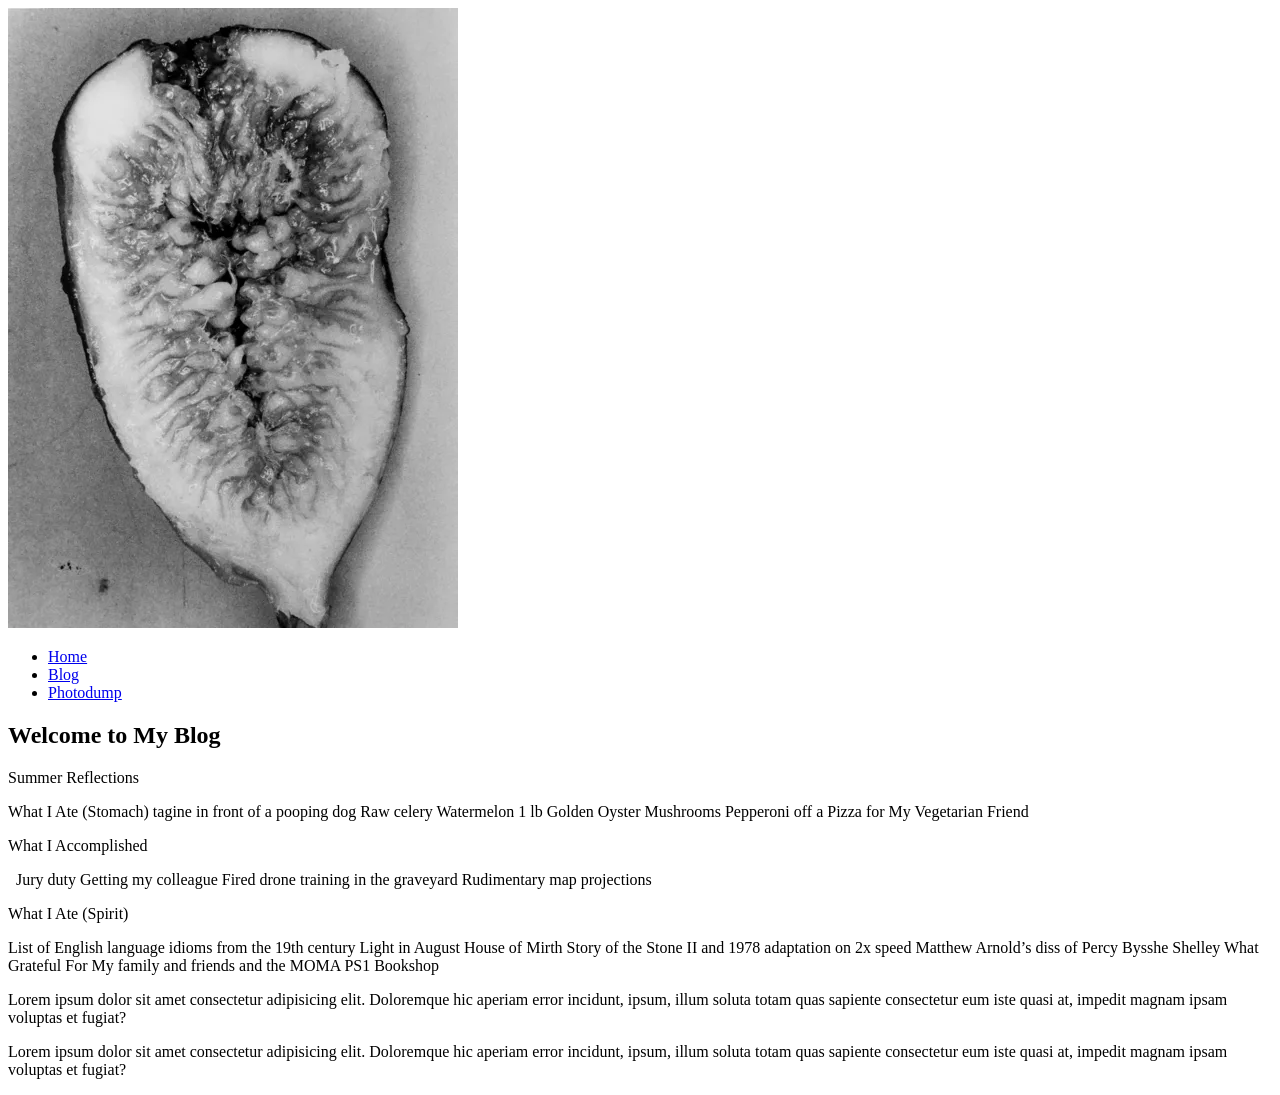
==== blog.html @ 121b3b01 "Added a Picture" ====
<!DOCTYPE html>
<html lang="en">
<head>
    <meta charset="UTF-8">
    <meta name="viewport" content="width=device-width, initial-scale=1.0">
    <link rel="stylesheet" href="./styles.css">
    <title>Document</title>
</head>
<body>
    <img src="./assets/images/Araki Fruit.webp" alt="nav-icon">
    <nav>
        <ul>
            <li class="home"><a href="./index.html">Home</a></li>
            <li class="blogs"><a href="./blog.html">Blog</a></li>
            <li class="media"><a href="./photodump.html">Photodump</a></li>
        </ul>
    </nav>
    <main class="main-section">
            <section class="posts">
                <h2>Welcome to My Blog</h2>
                <div id="post1">
                <p>Summer Reflections 
                <p> What I Ate (Stomach)


tagine in front of a pooping dog

Raw celery
Watermelon
1 lb Golden Oyster Mushrooms
Pepperoni off a Pizza for My Vegetarian Friend 






<p>What I Accomplished</p> 

Jury duty
Getting my colleague Fired 
drone training in the graveyard
Rudimentary map projections

<p>What I Ate (Spirit)</p>


List of English language idioms from the 19th century
Light in August
House of Mirth



Story of the Stone II and 1978 adaptation on 2x speed

Matthew Arnold’s diss of Percy Bysshe Shelley
What Grateful For
My family and friends and the MOMA PS1 Bookshop</p>
                </div>
                <div id="post2">
                    <p>Lorem ipsum dolor sit amet consectetur adipisicing elit. Doloremque hic aperiam error incidunt, ipsum, illum soluta totam quas sapiente consectetur eum iste quasi at, impedit magnam ipsam voluptas et fugiat?</p>
                </div>
                <div id="post3">
                    <p>Lorem ipsum dolor sit amet consectetur adipisicing elit. Doloremque hic aperiam error incidunt, ipsum, illum soluta totam quas sapiente consectetur eum iste quasi at, impedit magnam ipsam voluptas et fugiat?</p>
                </div>
            </section>
    </main>
</body>
</html>
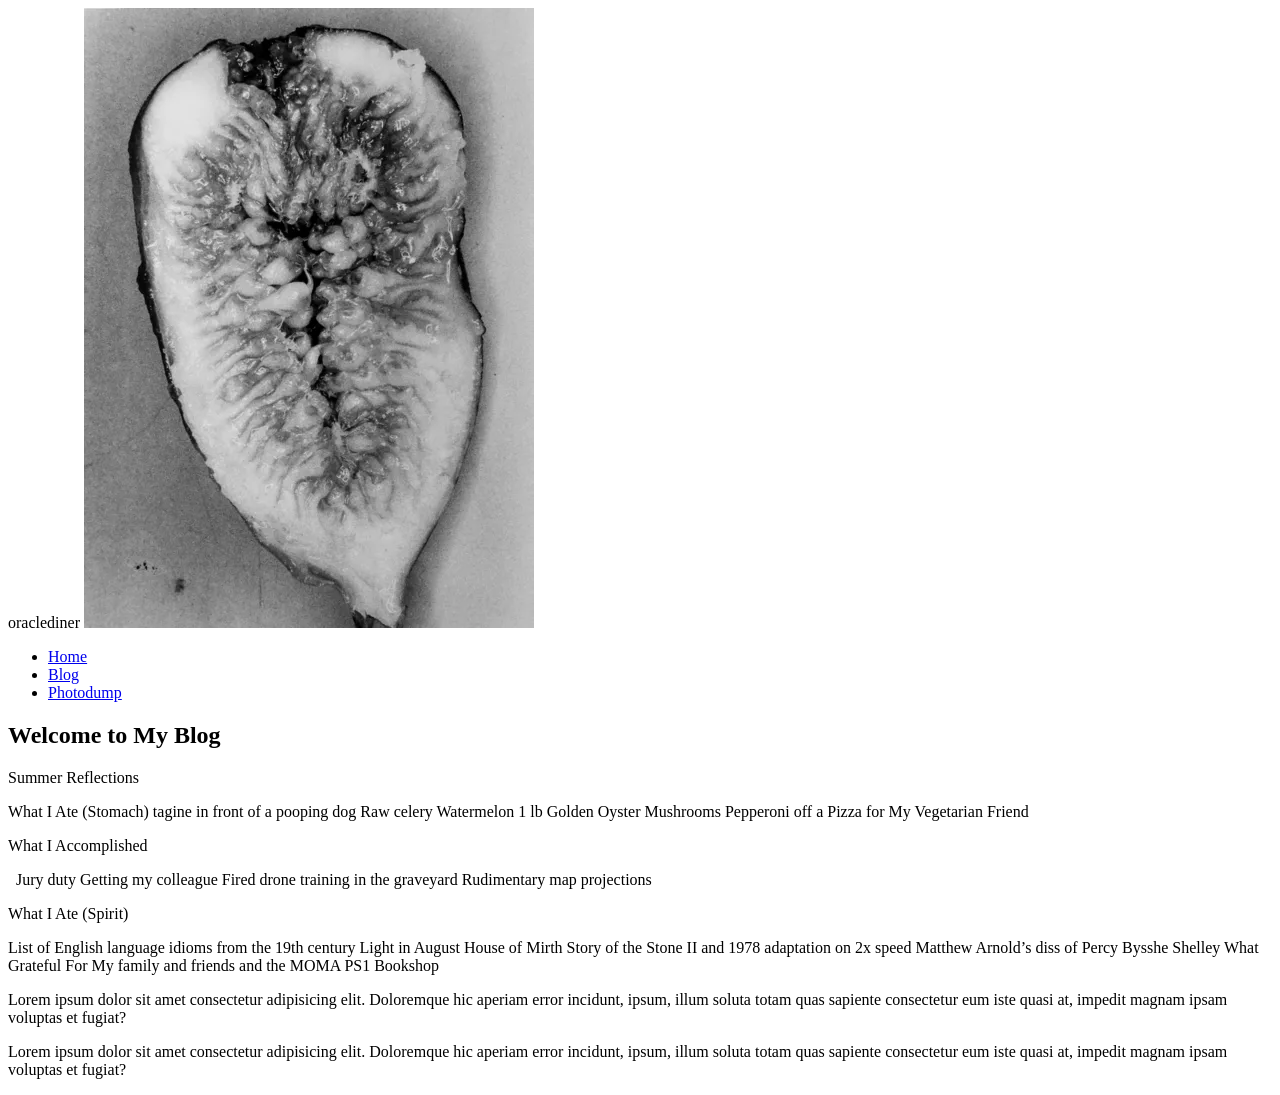
==== commit 3df13619: "Added a pic Lolll" ====
--- a/blog.html
+++ b/blog.html
@@ -1,6 +1,6 @@
 <!DOCTYPE html>
 <html lang="en">
-<head>
+<head>oraclediner </head>
     <meta charset="UTF-8">
     <meta name="viewport" content="width=device-width, initial-scale=1.0">
     <link rel="stylesheet" href="./styles.css">
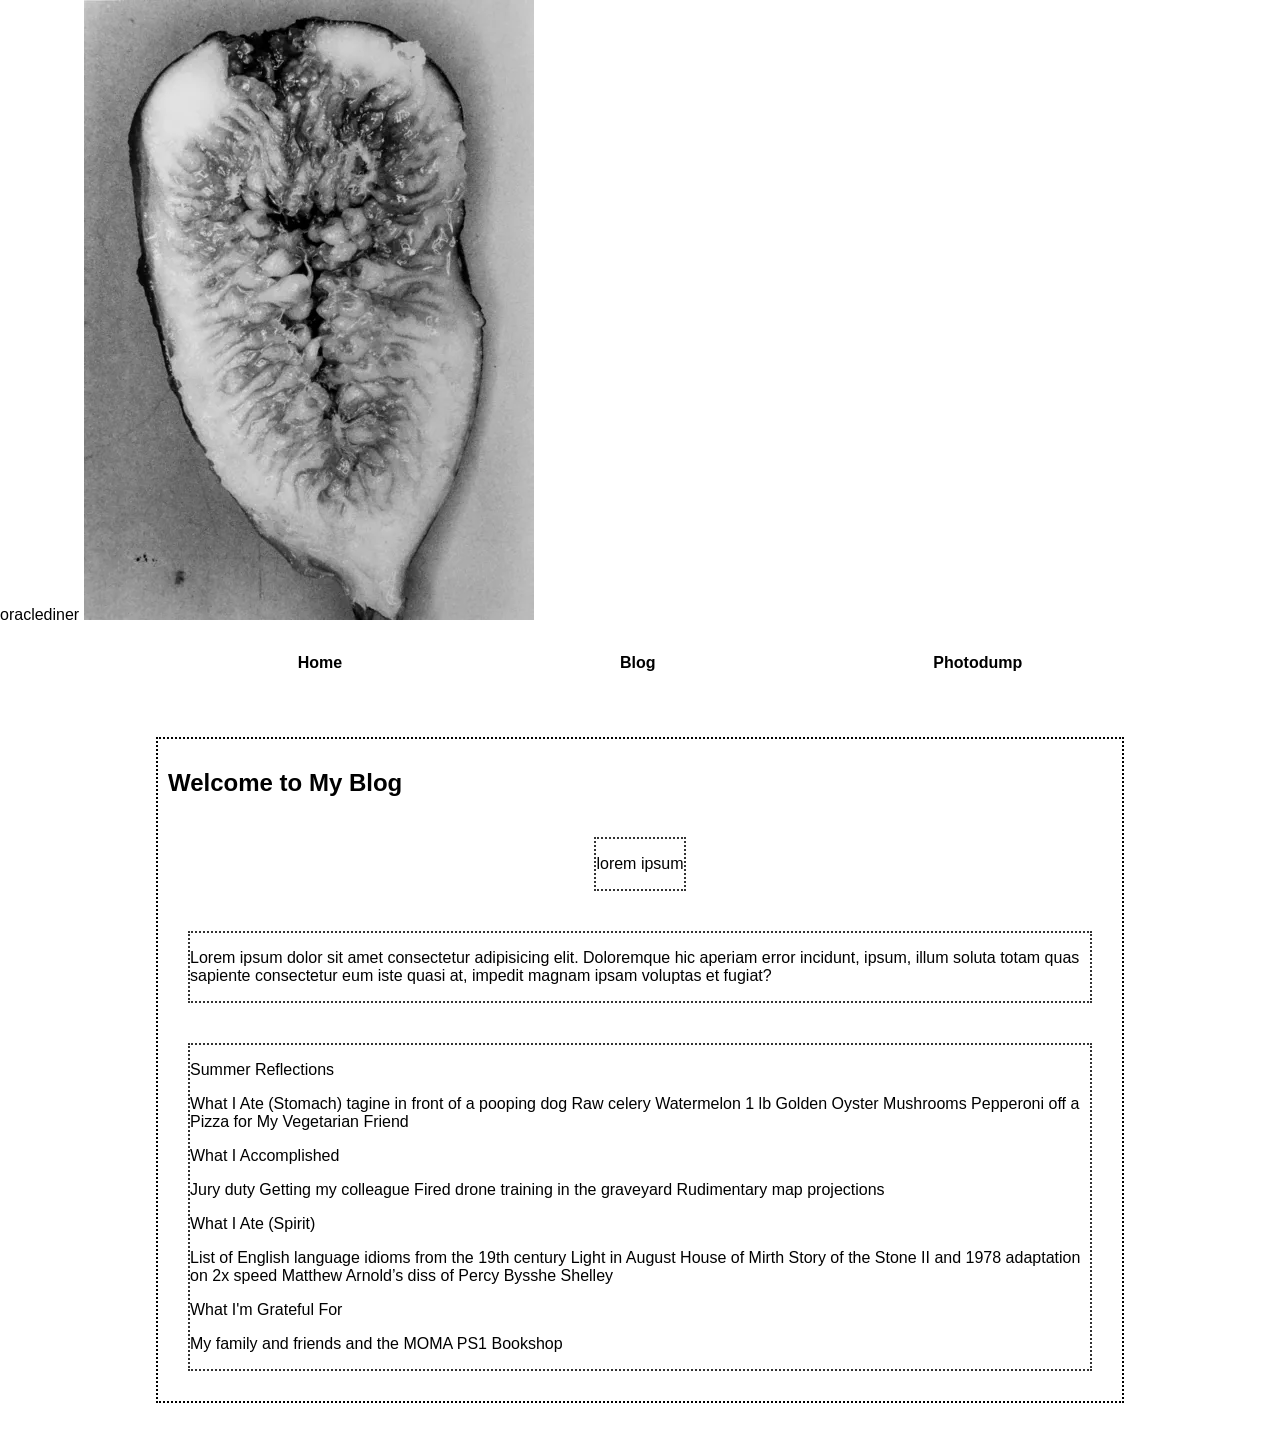
==== commit 43645edc: "Uh?" ====
--- a/blog.html
+++ b/blog.html
@@ -18,8 +18,15 @@
     <main class="main-section">
             <section class="posts">
                 <h2>Welcome to My Blog</h2>
+                
                 <div id="post1">
-                <p>Summer Reflections 
+                <p>lorem ipsum</p>
+                </div>
+                <div id="post2">
+                    <p>Lorem ipsum dolor sit amet consectetur adipisicing elit. Doloremque hic aperiam error incidunt, ipsum, illum soluta totam quas sapiente consectetur eum iste quasi at, impedit magnam ipsam voluptas et fugiat?</p>
+                </div>
+                <div id="post3">
+                    <p><p>Summer Reflections 
                 <p> What I Ate (Stomach)
 
 
@@ -30,12 +37,7 @@
 1 lb Golden Oyster Mushrooms
 Pepperoni off a Pizza for My Vegetarian Friend 
 
-
-
-
-
-
-<p>What I Accomplished</p> 
+<p>What I Accomplished</p>
 
 Jury duty
 Getting my colleague Fired 
@@ -54,14 +56,9 @@
 Story of the Stone II and 1978 adaptation on 2x speed
 
 Matthew Arnold’s diss of Percy Bysshe Shelley
-What Grateful For
-My family and friends and the MOMA PS1 Bookshop</p>
-                </div>
-                <div id="post2">
-                    <p>Lorem ipsum dolor sit amet consectetur adipisicing elit. Doloremque hic aperiam error incidunt, ipsum, illum soluta totam quas sapiente consectetur eum iste quasi at, impedit magnam ipsam voluptas et fugiat?</p>
-                </div>
-                <div id="post3">
-                    <p>Lorem ipsum dolor sit amet consectetur adipisicing elit. Doloremque hic aperiam error incidunt, ipsum, illum soluta totam quas sapiente consectetur eum iste quasi at, impedit magnam ipsam voluptas et fugiat?</p>
+
+<p>What I'm Grateful For</p>
+My family and friends and the MOMA PS1 Bookshop</p></p>
                 </div>
             </section>
     </main>
--- a/styles.css
+++ b/styles.css
@@ -0,0 +1,246 @@
+/**************************************************************** 
+
+Styling and Sizing for elements. Do not modify this section
+
+*****************************************************************/
+
+* {
+    box-sizing: border-box;
+}
+
+/***********************    body structure   ********************/
+body {
+    font-family: Arial, sans-serif;
+    margin: 0;
+    padding: 0;
+    }
+
+
+/*********************    nav bar structure   *******************/
+.navbar {
+    display: flex;
+    flex-direction: row;
+    justify-content: center;
+    align-items: center;
+    margin-top: 10px;
+    position: relative;
+    right: -100px;
+}
+
+.navbar img {
+    margin: 5px;
+}
+
+nav {
+    display: flex;
+    flex-direction: row;
+    justify-content: space-evenly;
+    width: 100%;
+}
+
+/******************    nav children structure   *****************/
+
+nav img {
+    align-self: center;
+}
+
+nav ul {
+    display:flex;
+    width: 100%;
+    flex-direction: row;
+    justify-content: space-evenly;
+}
+
+
+/********************    container structure   ******************/
+
+.container {
+    display: grid;
+    grid-template-columns: 1fr 3fr;
+}
+
+.container * {
+    margin: 10px;
+}
+
+/*********************    sidebar structure   *******************/
+
+.bio-sidebar {
+    display: flex;
+    flex-direction: column;
+    padding: 10px;
+    height: fit-content;
+}
+
+.bio-sidebar * {
+    margin: 4px;
+}
+
+
+/***********************    bio structure   *********************/
+
+.bio{
+    display: flex;
+    flex-direction: column;
+}
+
+.bio img {
+    width: clamp(100px, 70%, 200px);
+    height: 250px;
+    margin: 10px;
+}
+
+/*********************    aboutme structure   *******************/
+
+.about-me .about-me-text *{
+    display: flex;
+    flex-direction: row;
+    justify-content: space-between;
+}
+
+/**********************    main structure   *********************/
+
+.main-section {
+    display: flex;
+    flex-direction: column;
+    align-items: center;
+    padding: 25px;
+    margin: 10px;
+    max-width: ;
+}
+
+.main-section section {
+    width: 80%;
+    padding: 10px;
+}
+.main-section .posts {
+    display: flex;
+    flex-direction: column;
+    justify-content: center;
+}
+
+.main-section .posts div {
+    align-self: center;
+    margin: 20px;
+}
+
+/**********************    music iframe    **********************/
+.music {
+    display: flex;
+    flex-direction: column;
+    justify-content: center;
+    align-items: center;
+}
+.music h2 {
+    align-self: flex-start;
+}
+
+
+/**********************    pet iframe    ************************/
+.pets {
+    display: flex;
+    flex-direction: row;
+    justify-content: center;
+    align-items: center;
+}
+
+.pets h2 {
+    position: relative;
+    top: -150px
+
+}
+
+.pets iframe {
+    height: 350px;
+    width: 350px;
+}
+
+/*********************    friends iframe    *********************/
+
+s
+/*****************************************************************
+
+Your Playground (Make customizations and changes below)
+
+*****************************************************************/
+
+body {
+    background-color: #ffffff; /* Change background color */
+}
+
+/************************    navbar   ***************************/
+
+nav {
+       background-color: #ffffff	;
+       border-bottom: 2px solid 0075fb;
+}
+
+nav img {
+    border: #000000 dotted 2px;
+
+}
+
+nav ul li a {
+    text-decoration: none;
+    color: #000000;
+    font-weight: bold;
+}
+
+/**********************    text styles   ************************/
+
+ul li {
+    list-style-type: none;
+    padding: 14px 20px;
+}
+
+ul li a {
+    text-decoration: none;
+    color: s#1c6bff;
+    font-weight: bold;
+}
+
+/***********************    sidebar styles   ********************/
+
+.bio-sidebar {
+    color: s#1c6bff;
+    border: s#1c6bff; dotted 2px;
+}
+
+.bio-sidebar .bio,
+.bio-sidebar .links{
+    border-bottom: #000000 dotted 2px;
+}
+
+/***********************    main styles   ***********************/
+
+.main-section section {
+    border: #000000 dotted 2px; 
+}
+
+.main-section .posts div {
+    border: #333333 dotted 2px;
+}
+
+
+/************************    bio styles   ***********************/
+
+.bio img {
+    border:#1c6bff dotted 2px;
+}
+
+/**********************    aboutme styles   *********************/
+.about-me .about-me-text *{
+    border:#333333 dotted 2px;
+}
+
+/*********************    friends     *********************/
+
+.friends img {
+    border: #333333 dotted 2px;
+}
+
+
+.friends div {
+    width: 200px;
+    height: 200px;
+}
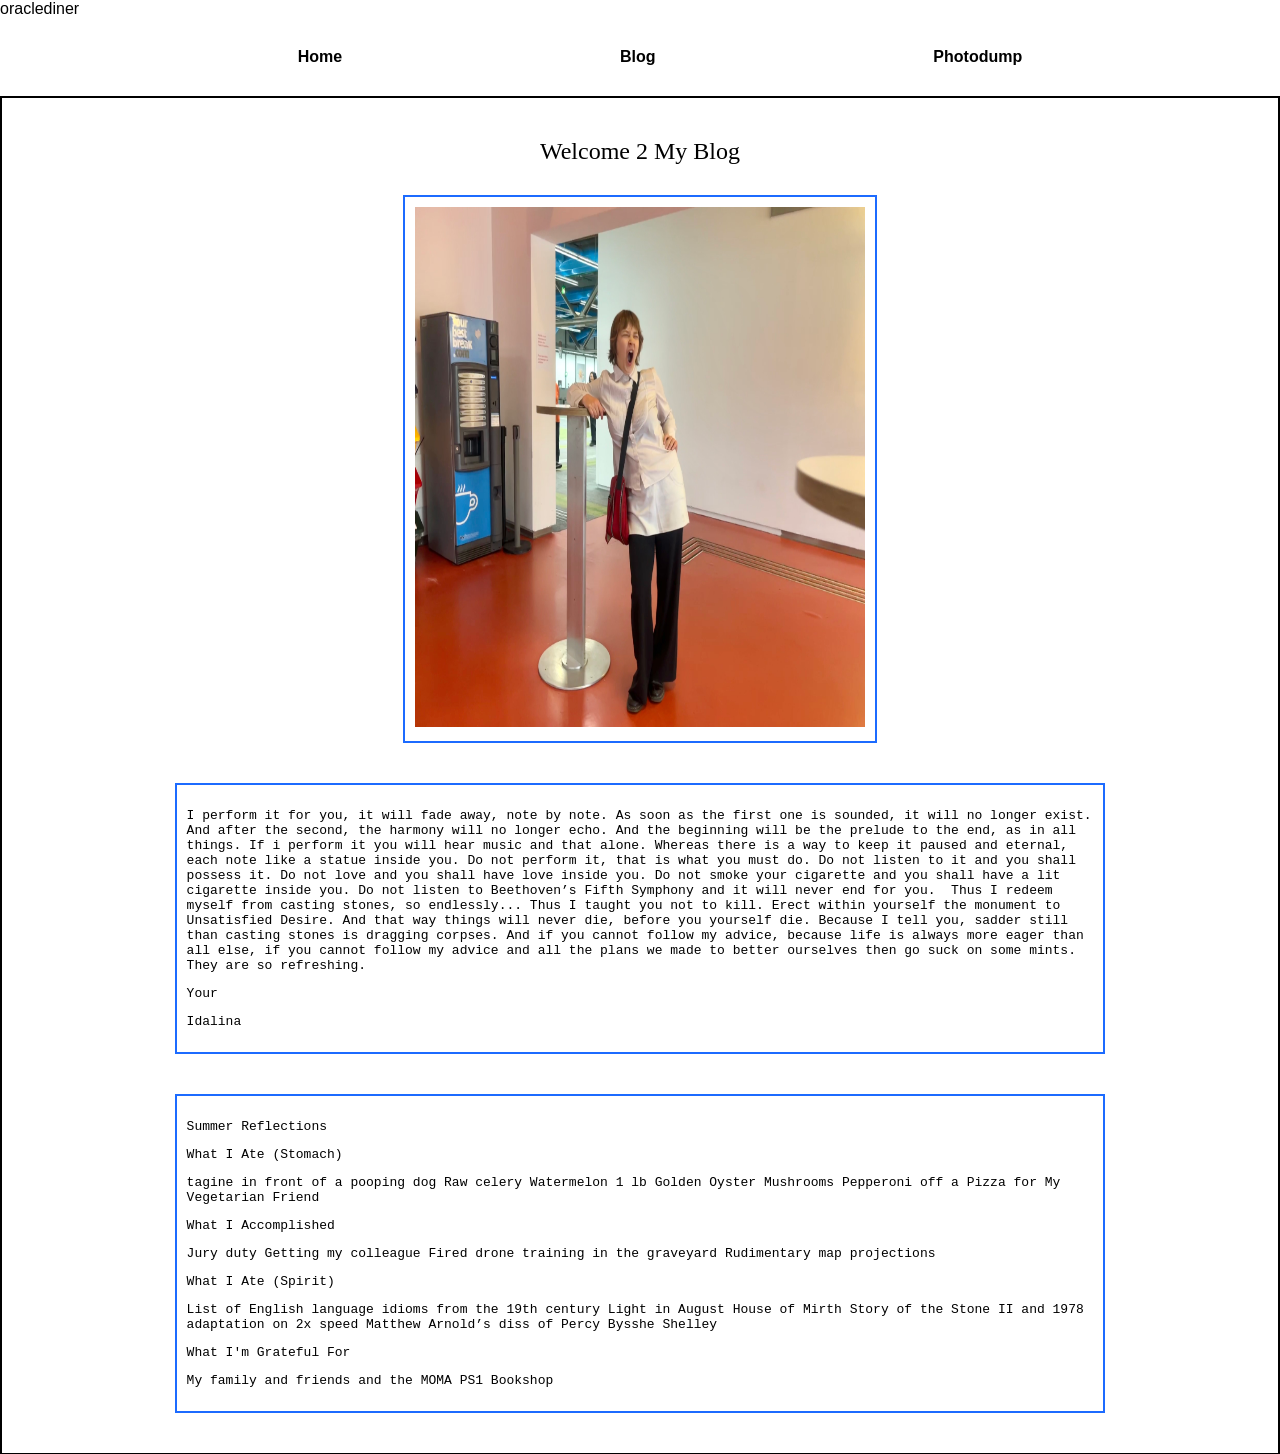
==== commit 6ab87173: "Extensive Styling Work" ====
--- a/blog.html
+++ b/blog.html
@@ -7,7 +7,6 @@
     <title>Document</title>
 </head>
 <body>
-    <img src="./assets/images/Araki Fruit.webp" alt="nav-icon">
     <nav>
         <ul>
             <li class="home"><a href="./index.html">Home</a></li>
@@ -15,19 +14,30 @@
             <li class="media"><a href="./photodump.html">Photodump</a></li>
         </ul>
     </nav>
-    <main class="main-section">
+    <main class="blog-section">
             <section class="posts">
-                <h2>Welcome to My Blog</h2>
+                <h2>Welcome 2 My Blog</h2>
                 
                 <div id="post1">
-                <p>lorem ipsum</p>
+                <img src="./assets/images/YawningFlynn.JPG" alt="YawningFlynn" width=450 height=520s>
                 </div>
+
                 <div id="post2">
-                    <p>Lorem ipsum dolor sit amet consectetur adipisicing elit. Doloremque hic aperiam error incidunt, ipsum, illum soluta totam quas sapiente consectetur eum iste quasi at, impedit magnam ipsam voluptas et fugiat?</p>
+                    <p>
+I perform it for you, it will fade away, note by note. As soon as the first one is sounded, it will no longer exist. And after the second, the harmony will no longer echo. And the beginning will be the prelude to the end, as in all things. If i perform it you will hear music and that alone. Whereas there is a way to keep it paused and eternal, each note like a statue inside you. Do not perform it, that is what you must do. Do not listen to it and you shall possess it. Do not love and you shall have love inside you. Do not smoke your cigarette and you shall have a lit cigarette inside you. Do not listen to Beethoven’s Fifth Symphony and it will never end for you. 
+Thus I redeem myself from casting stones, so endlessly...
+Thus I taught you not to kill. Erect within yourself the monument to Unsatisfied Desire. And that way things will never die, before you yourself die. Because I tell you, sadder still than casting stones is dragging corpses. 
+And if you cannot follow my advice, because life is always more eager than all else, if you cannot follow my advice and all the plans we made to better ourselves then go suck on some mints. They are so refreshing.
+
+
+<p>Your</p>
+Idalina
+
+                    </p>
                 </div>
                 <div id="post3">
                     <p><p>Summer Reflections 
-                <p> What I Ate (Stomach)
+                <p> What I Ate (Stomach)</p>
 
 
 tagine in front of a pooping dog
@@ -35,7 +45,7 @@
 Raw celery
 Watermelon
 1 lb Golden Oyster Mushrooms
-Pepperoni off a Pizza for My Vegetarian Friend 
+Pepperoni off a Pizza for My Vegetarian Friend
 
 <p>What I Accomplished</p>
 
--- a/styles.css
+++ b/styles.css
@@ -85,7 +85,7 @@
 }
 
 .bio img {
-    width: clamp(100px, 70%, 200px);
+    width: clamp(200px, 70%, 200px);
     height: 250px;
     margin: 10px;
 }
@@ -136,24 +136,6 @@
 }
 
 
-/**********************    pet iframe    ************************/
-.pets {
-    display: flex;
-    flex-direction: row;
-    justify-content: center;
-    align-items: center;
-}
-
-.pets h2 {
-    position: relative;
-    top: -150px
-
-}
-
-.pets iframe {
-    height: 350px;
-    width: 350px;
-}
 
 /*********************    friends iframe    *********************/
 
@@ -195,15 +177,15 @@
 
 ul li a {
     text-decoration: none;
-    color: s#1c6bff;
+    color: #000000;
     font-weight: bold;
 }
 
 /***********************    sidebar styles   ********************/
 
 .bio-sidebar {
-    color: s#1c6bff;
-    border: s#1c6bff; dotted 2px;
+    color: #000000;
+    border: #1c6bff; dotted 2px;
 }
 
 .bio-sidebar .bio,
@@ -214,33 +196,104 @@
 /***********************    main styles   ***********************/
 
 .main-section section {
-    border: #000000 dotted 2px; 
+    border: #000000 solid 2px; 
 }
 
 .main-section .posts div {
-    border: #333333 dotted 2px;
+    border: #1c6bff solid 2px;
 }
 
 
 /************************    bio styles   ***********************/
 
 .bio img {
-    border:#1c6bff dotted 2px;
+    border:#1c6bff solid 2px;
 }
 
 /**********************    aboutme styles   *********************/
 .about-me .about-me-text *{
-    border:#333333 dotted 2px;
+    border:#333333 solid 2px;
 }
 
 /*********************    friends     *********************/
-
-.friends img {
-    border: #333333 dotted 2px;
-}
-
+.friends {
+    display: grid;
+    width: 80%;
+    grid-template-columns: repeat(4, 1fr);
+  row-gap: 20px;
+    column-gap: 0px;
+}
+.friends h2 {
+    grid-column: 1/ span 4;
+    text-align: start;
+}
 
 .friends div {
-    width: 200px;
-    height: 200px;
+    height: auto;
+    padding: 1%;
+    display: flex;
+    flex-direction: column;
+    justify-content: center;
+    align-items: center;
+
+}
+
+.friends div * {
+    flex-basis: auto;
+    flex-shrink: 1;
+}
+
+
+.friends div img {
+    max-width: 150px;
+    max-height: 150px;
+    height: inherit;
+    width: inherit;
+    object-fit: cover;
+}
+
+.friends div span {max-width: 150px;
+    max-height: 150px;
+    font-size: 75%;
+    overflow-wrap: break-word; }
+    
+
+    /****friends****/
+
+
+    /*****blog class styles headers****/
+
+   .blog-section{ font-family:cursive;}
+   .blog-section h2{font-weight:100;}
+
+  /* Blog section general styles */
+.blog-section {
+    border: #000000 solid 2px; 
+}
+
+/* Post container styling */
+.blog-section .posts {
+    display: flex;
+    flex-direction: column;
+    justify-content: center;
+    align-items: center;
+    width: 80%;
+    padding: 10px 25px;
+    margin: 10px auto;
+    font-family:monospace;/* Default font for body text */
+}
+
+/* Individual post divs */
+.blog-section .posts div {
+    border: #1c6bff solid 2px;
+    align-self: center;
+    margin: 20px;
+    padding: 10px;
+}
+
+/* Headers inside posts */
+.blog-section .posts h2,
+.blog-section .posts h3 {
+    font-family:cursive; /* Different font for headers */
+    margin-bottom: 10px;
 }
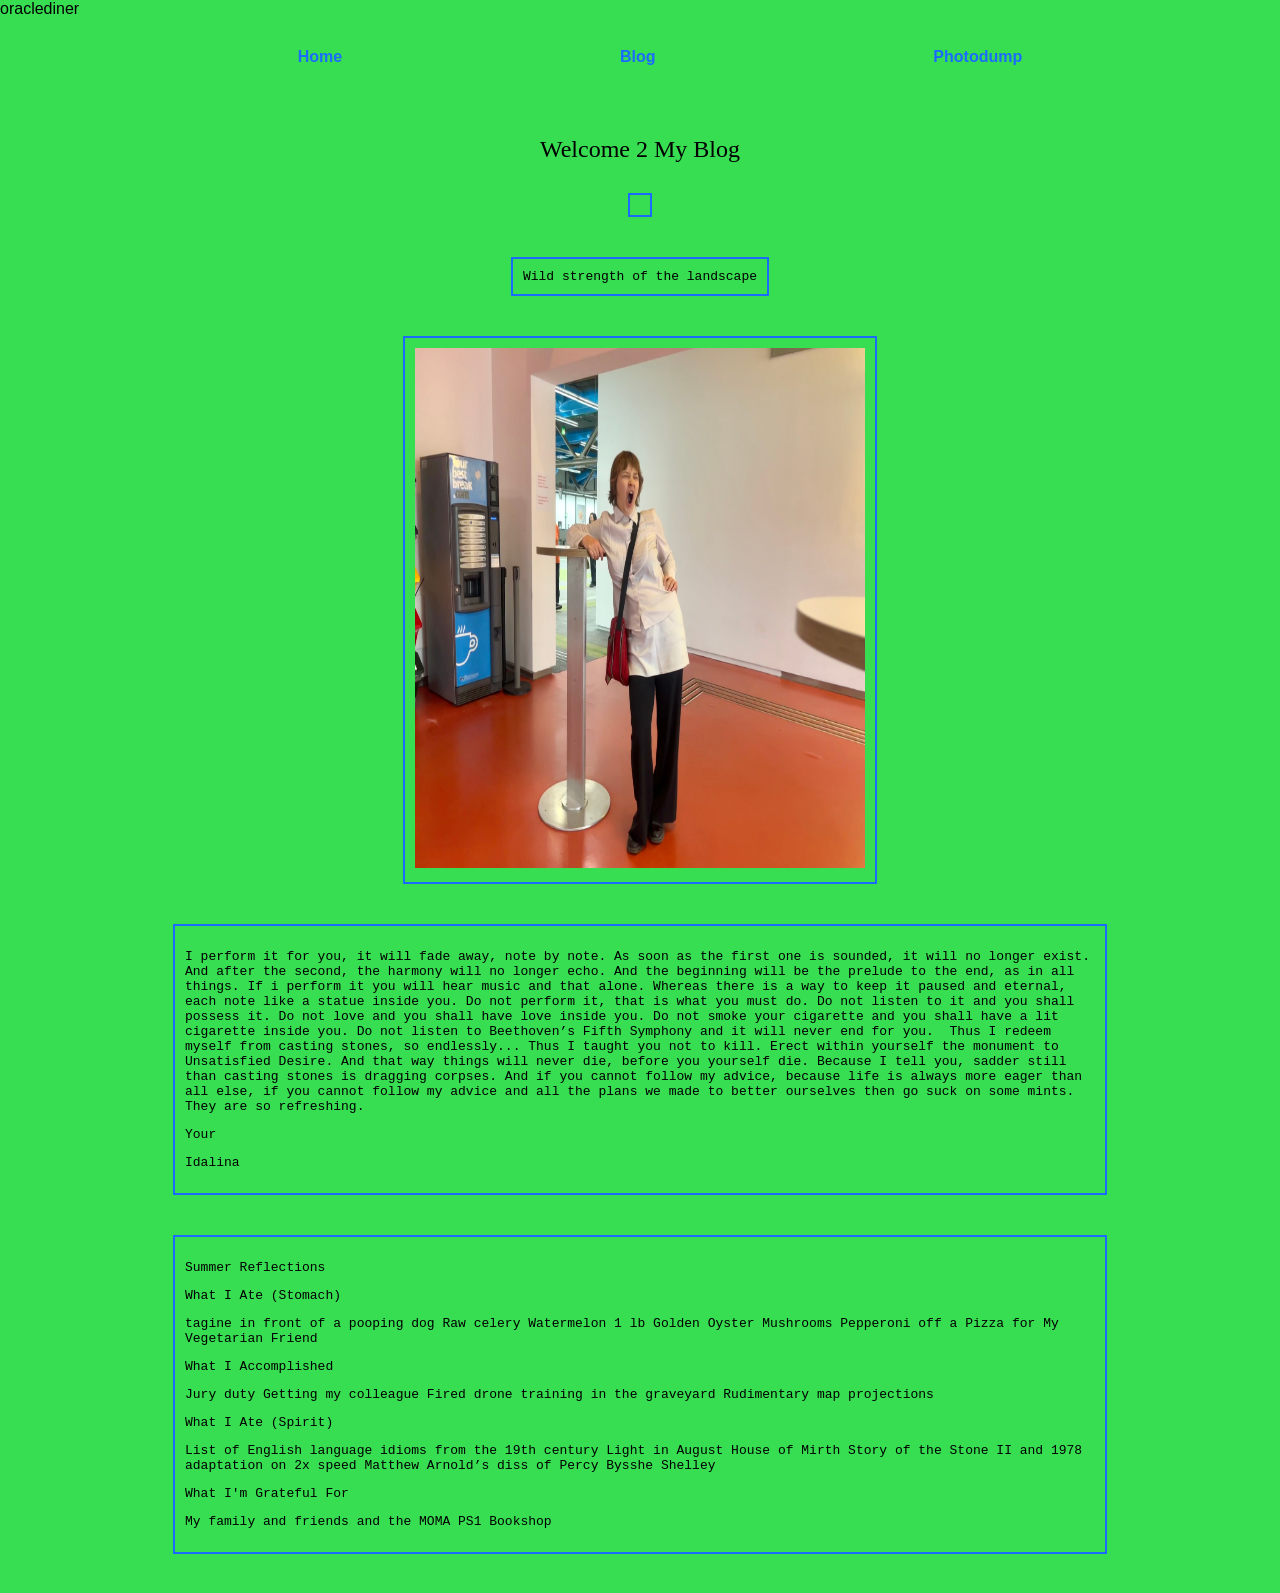
==== commit 5b4176ac: "Fixing" ====
--- a/blog.html
+++ b/blog.html
@@ -17,8 +17,20 @@
     <main class="blog-section">
             <section class="posts">
                 <h2>Welcome 2 My Blog</h2>
-                
-                <div id="post1">
+               
+                <div id="post 5">
+
+            
+                </div>
+          
+               
+                <div id="post 4">
+                    Wild strength of the landscape
+
+                </div>
+
+
+                <div id="post3">
                 <img src="./assets/images/YawningFlynn.JPG" alt="YawningFlynn" width=450 height=520s>
                 </div>
 
@@ -35,7 +47,7 @@
 
                     </p>
                 </div>
-                <div id="post3">
+                <div id="post1">
                     <p><p>Summer Reflections 
                 <p> What I Ate (Stomach)</p>
 
--- a/styles.css
+++ b/styles.css
@@ -123,23 +123,6 @@
     align-self: center;
     margin: 20px;
 }
-
-/**********************    music iframe    **********************/
-.music {
-    display: flex;
-    flex-direction: column;
-    justify-content: center;
-    align-items: center;
-}
-.music h2 {
-    align-self: flex-start;
-}
-
-
-
-/*********************    friends iframe    *********************/
-
-s
 /*****************************************************************
 
 Your Playground (Make customizations and changes below)
@@ -147,13 +130,14 @@
 *****************************************************************/
 
 body {
-    background-color: #ffffff; /* Change background color */
-}
+    
+}
+
 
 /************************    navbar   ***************************/
 
 nav {
-       background-color: #ffffff	;
+       background-color: transparent;
        border-bottom: 2px solid 0075fb;
 }
 
@@ -164,7 +148,7 @@
 
 nav ul li a {
     text-decoration: none;
-    color: #000000;
+    color: #1c6bff;
     font-weight: bold;
 }
 
@@ -177,14 +161,14 @@
 
 ul li a {
     text-decoration: none;
-    color: #000000;
+    color: #1c6bff;
     font-weight: bold;
 }
 
 /***********************    sidebar styles   ********************/
 
 .bio-sidebar {
-    color: #000000;
+    color: #1c6bff;
     border: #1c6bff; dotted 2px;
 }
 
@@ -196,7 +180,7 @@
 /***********************    main styles   ***********************/
 
 .main-section section {
-    border: #000000 solid 2px; 
+    border: #1c6bff solid 2px; 
 }
 
 .main-section .posts div {
@@ -261,15 +245,19 @@
     /****friends****/
 
 
-    /*****blog class styles headers****/
+    /*****BLOG STYLES*****/
 
    .blog-section{ font-family:cursive;}
    .blog-section h2{font-weight:100;}
 
   /* Blog section general styles */
 .blog-section {
-    border: #000000 solid 2px; 
-}
+    border: 0cf82f solid 2px; 
+}
+body {
+    background-color: #38de51; /* Change background color */
+}
+
 
 /* Post container styling */
 .blog-section .posts {
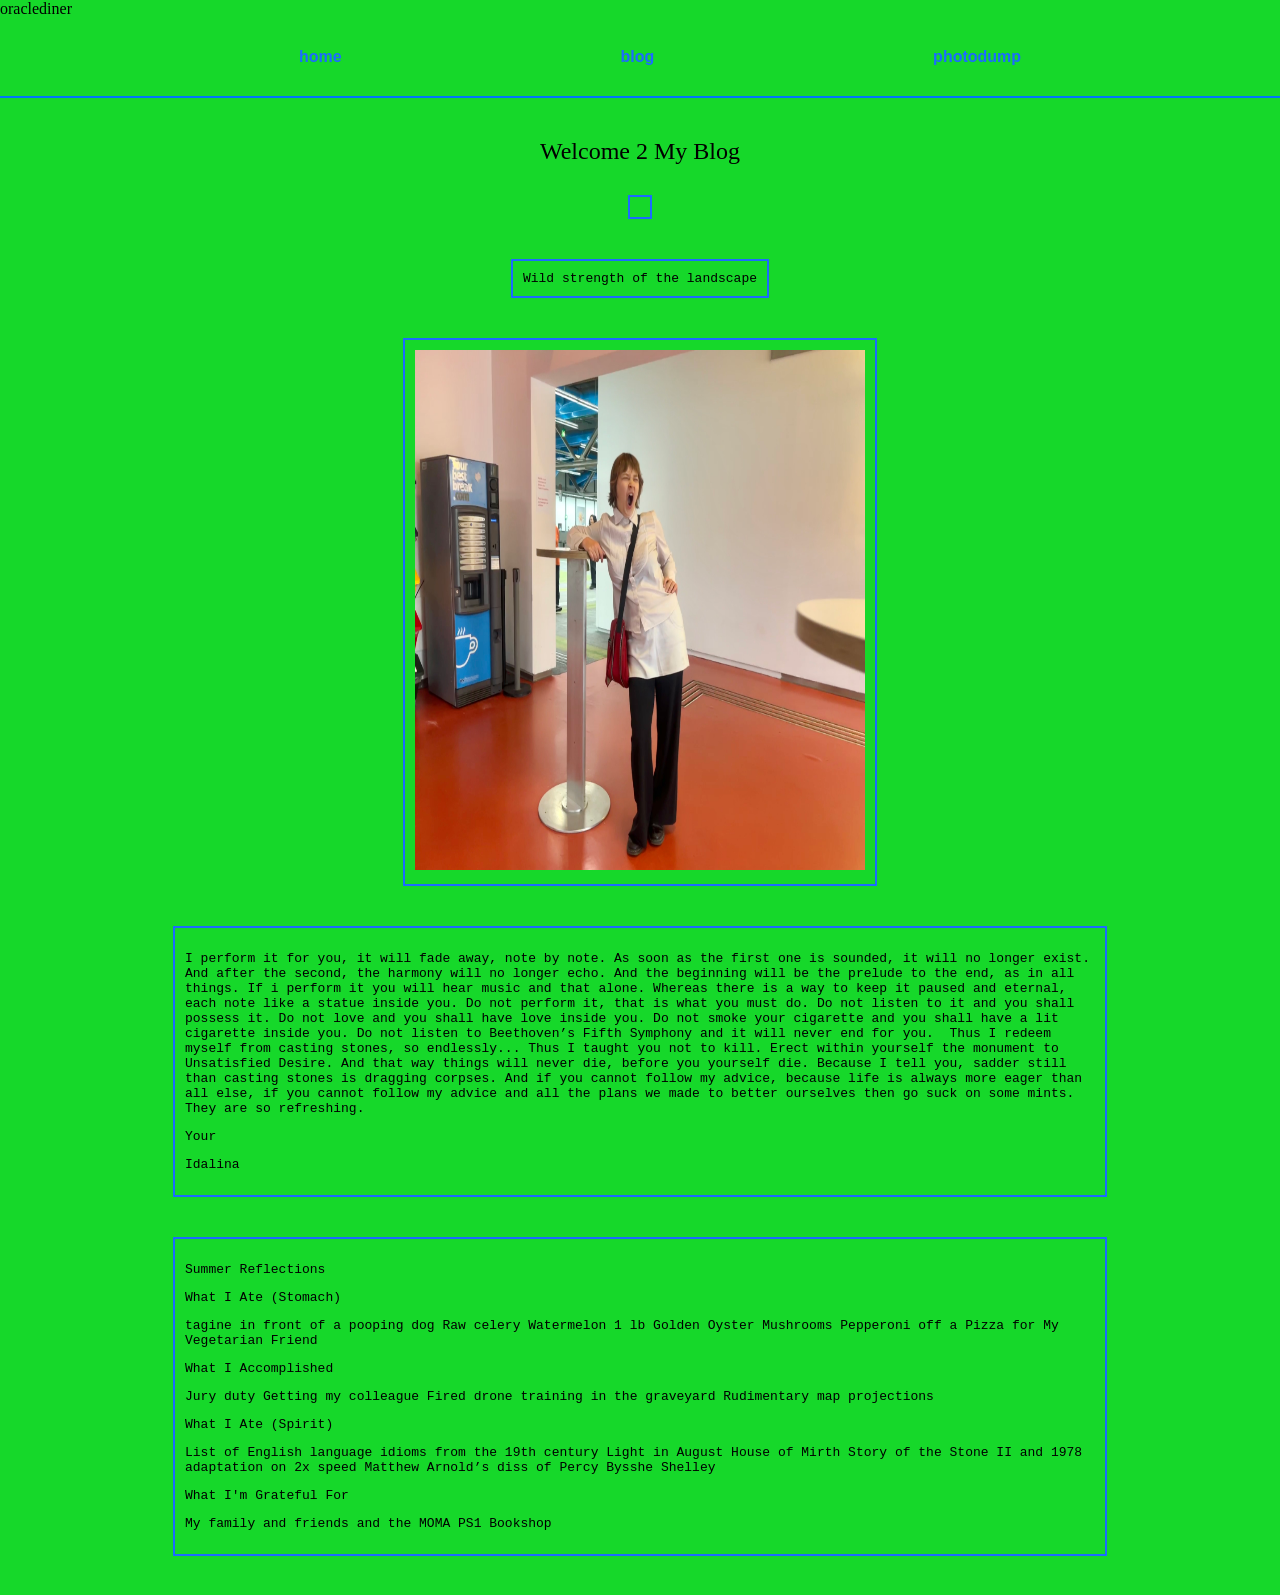
==== commit dd8f163a: "Page Specific Styles Global, consistent across pages: nav bar specified page elements" ====
--- a/blog.html
+++ b/blog.html
@@ -9,12 +9,12 @@
 <body>
     <nav>
         <ul>
-            <li class="home"><a href="./index.html">Home</a></li>
-            <li class="blogs"><a href="./blog.html">Blog</a></li>
-            <li class="media"><a href="./photodump.html">Photodump</a></li>
+            <li class="home"><a href="./index.html">home</a></li>
+            <li class="blogs"><a href="./blog.html">blog</a></li>
+            <li class="media"><a href="./photodump.html">photodump</a></li>
         </ul>
     </nav>
-    <main class="blog-section">
+    <body class="blog-section">
             <section class="posts">
                 <h2>Welcome 2 My Blog</h2>
                
--- a/styles.css
+++ b/styles.css
@@ -129,16 +129,11 @@
 
 *****************************************************************/
 
-body {
-    
-}
-
-
 /************************    navbar   ***************************/
 
 nav {
        background-color: transparent;
-       border-bottom: 2px solid 0075fb;
+       border-bottom: 2px solid #0075fb  ;
 }
 
 nav img {
@@ -150,6 +145,7 @@
     text-decoration: none;
     color: #1c6bff;
     font-weight: bold;
+    font-family: Arial, sans-serif; /
 }
 
 /**********************    text styles   ************************/
@@ -178,7 +174,9 @@
 }
 
 /***********************    main styles   ***********************/
-
+body.index {
+    background-color:aqua;
+}
 .main-section section {
     border: #1c6bff solid 2px; 
 }
@@ -242,20 +240,20 @@
     overflow-wrap: break-word; }
     
 
-    /****friends****/
-
-
-    /*****BLOG STYLES*****/
-
-   .blog-section{ font-family:cursive;}
+ 
+
+    /** Blog */
+
+body.blog-section {
+    background-color: #16d82a;
+}
+    
+   .blog-section { font-family:cursive;}
    .blog-section h2{font-weight:100;}
 
   /* Blog section general styles */
 .blog-section {
     border: 0cf82f solid 2px; 
-}
-body {
-    background-color: #38de51; /* Change background color */
 }
 
 
@@ -270,6 +268,7 @@
     margin: 10px auto;
     font-family:monospace;/* Default font for body text */
 }
+
 
 /* Individual post divs */
 .blog-section .posts div {
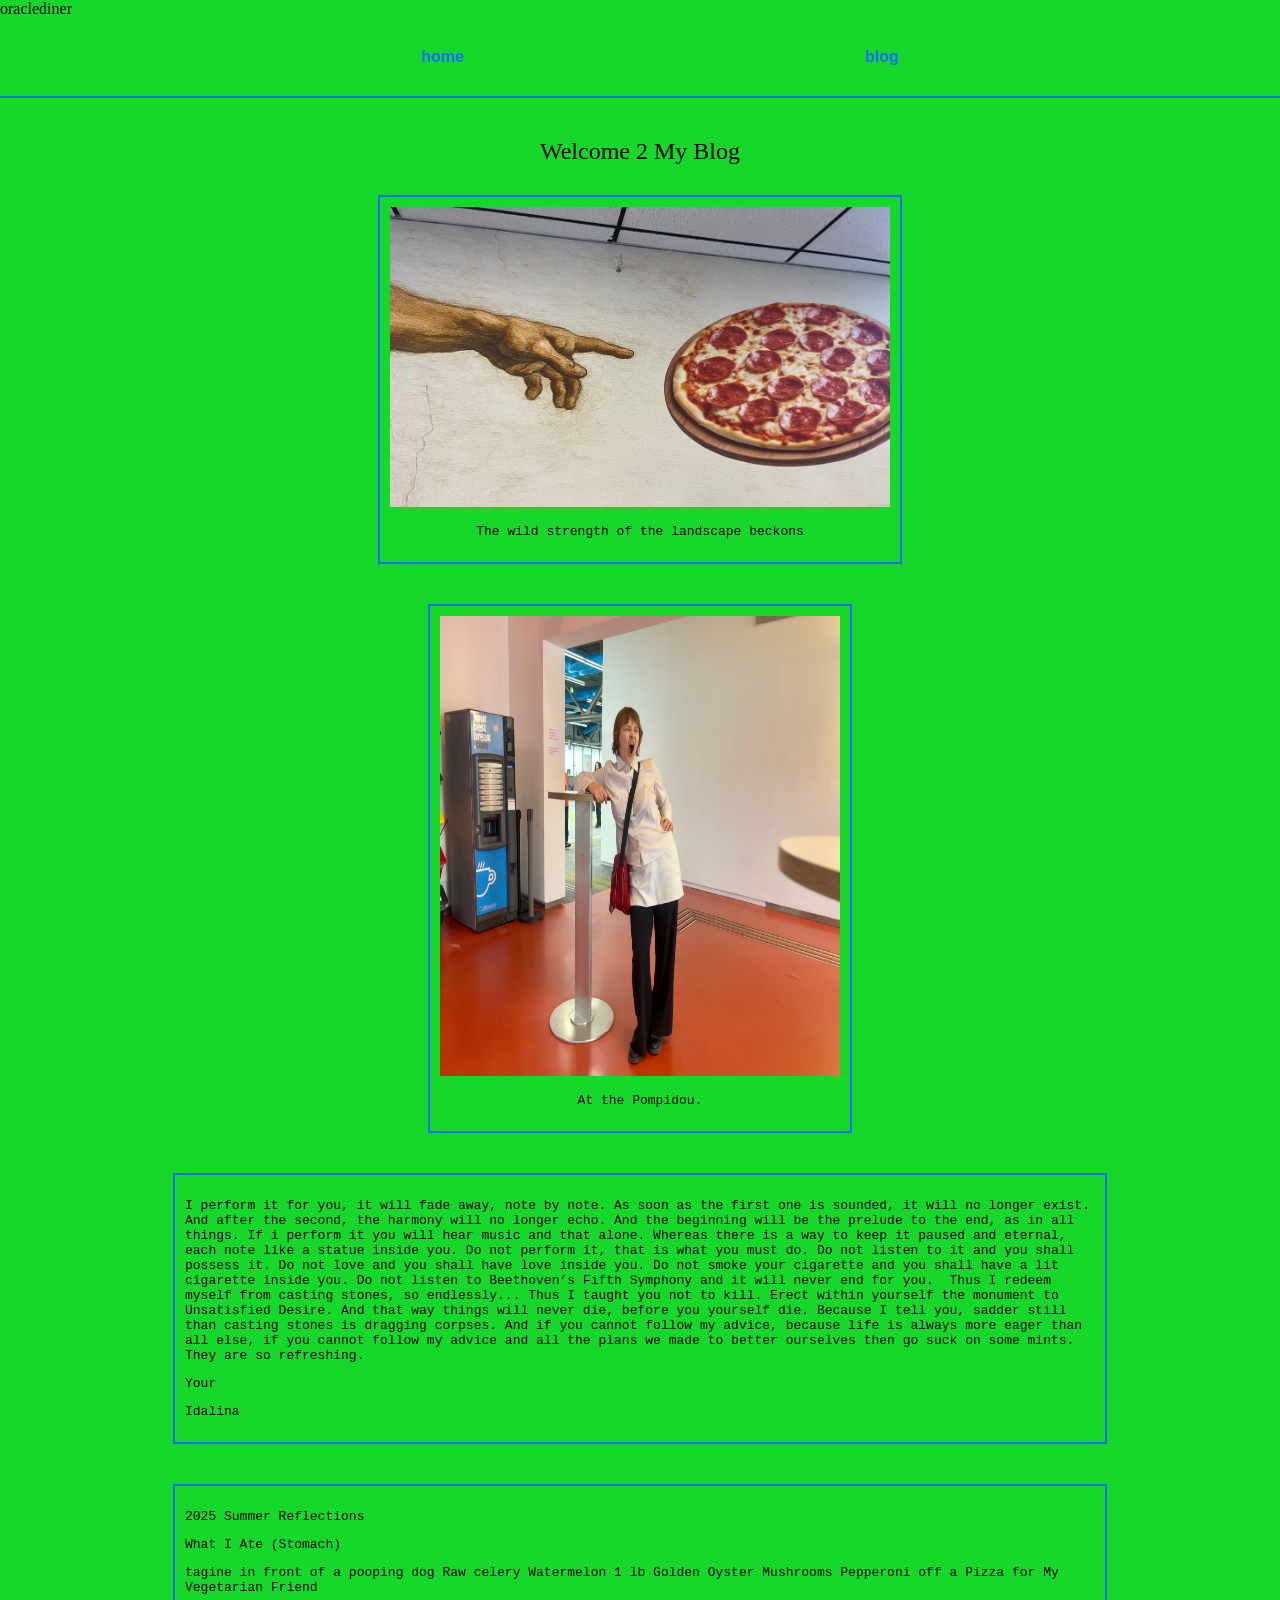
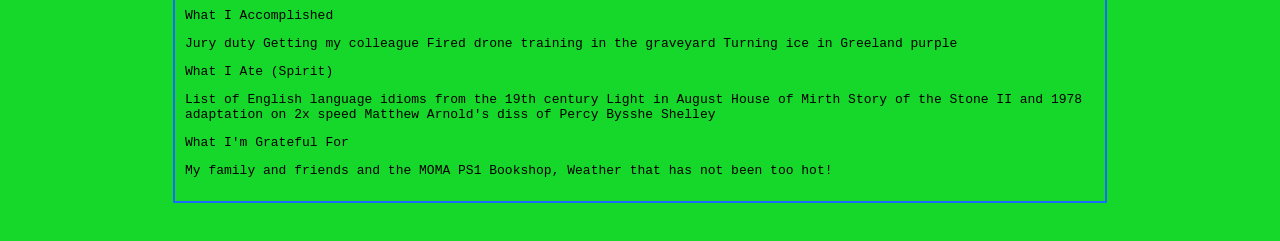
==== commit 9f0f9315: "Changed homepage. Aligned text." ====
--- a/blog.html
+++ b/blog.html
@@ -11,27 +11,29 @@
         <ul>
             <li class="home"><a href="./index.html">home</a></li>
             <li class="blogs"><a href="./blog.html">blog</a></li>
-            <li class="media"><a href="./photodump.html">photodump</a></li>
+
         </ul>
     </nav>
     <body class="blog-section">
             <section class="posts">
                 <h2>Welcome 2 My Blog</h2>
                
-                <div id="post 5">
+               
+                <div id="post4">
+                    <img src="./assets/images/God-pizza.JPG" width="500" height="300">
 
-            
+                <p style= "text-align: center;"> The wild strength of the landscape beckons </p> 
                 </div>
-          
-               
-                <div id="post 4">
-                    Wild strength of the landscape
 
+                        
                 </div>
 
 
                 <div id="post3">
-                <img src="./assets/images/YawningFlynn.JPG" alt="YawningFlynn" width=450 height=520s>
+                <img src="./assets/images/YawningFlynn.JPG" alt="YawningFlynn" width=400 height=460>
+                
+              
+                    <p style= "text-align: center;"> At the Pompidou. </p> 
                 </div>
 
                 <div id="post2">
@@ -48,7 +50,7 @@
                     </p>
                 </div>
                 <div id="post1">
-                    <p><p>Summer Reflections 
+                    <p><p> 2025 Summer Reflections 
                 <p> What I Ate (Stomach)</p>
 
 
@@ -64,7 +66,7 @@
 Jury duty
 Getting my colleague Fired 
 drone training in the graveyard
-Rudimentary map projections
+Turning ice in Greeland purple 
 
 <p>What I Ate (Spirit)</p>
 
@@ -77,10 +79,10 @@
 
 Story of the Stone II and 1978 adaptation on 2x speed
 
-Matthew Arnold’s diss of Percy Bysshe Shelley
+Matthew Arnold's diss of Percy Bysshe Shelley
 
 <p>What I'm Grateful For</p>
-My family and friends and the MOMA PS1 Bookshop</p></p>
+My family and friends and the MOMA PS1 Bookshop, Weather that has not been too hot!</p></p>
                 </div>
             </section>
     </main>
--- a/styles.css
+++ b/styles.css
@@ -106,11 +106,12 @@
     align-items: center;
     padding: 25px;
     margin: 10px;
-    max-width: ;
+    max-width: 1000px;
+
 }
 
 .main-section section {
-    width: 80%;
+    width: 90%;
     padding: 10px;
 }
 .main-section .posts {
@@ -170,21 +171,30 @@
 
 .bio-sidebar .bio,
 .bio-sidebar .links{
-    border-bottom: #000000 dotted 2px;
-}
-
-/***********************    main styles   ***********************/
+   
+}
+
+/***********************   homepage styles   ***********************/
 body.index {
-    background-color:aqua;
+    background-color:rgb(220, 212, 255);
 }
 .main-section section {
     border: #1c6bff solid 2px; 
+    padding: 40px;
 }
 
 .main-section .posts div {
     border: #1c6bff solid 2px;
-}
-
+    padding: 40px;
+}
+
+.main-section h1,
+.main-section h2 {
+    font-family:'Segoe UI', Tahoma, Geneva, Verdana, sans-serif; 
+    font-size: 90px;
+    color: rgb(76, 0, 240)
+    
+}
 
 /************************    bio styles   ***********************/
 
@@ -197,50 +207,7 @@
     border:#333333 solid 2px;
 }
 
-/*********************    friends     *********************/
-.friends {
-    display: grid;
-    width: 80%;
-    grid-template-columns: repeat(4, 1fr);
-  row-gap: 20px;
-    column-gap: 0px;
-}
-.friends h2 {
-    grid-column: 1/ span 4;
-    text-align: start;
-}
-
-.friends div {
-    height: auto;
-    padding: 1%;
-    display: flex;
-    flex-direction: column;
-    justify-content: center;
-    align-items: center;
-
-}
-
-.friends div * {
-    flex-basis: auto;
-    flex-shrink: 1;
-}
-
-
-.friends div img {
-    max-width: 150px;
-    max-height: 150px;
-    height: inherit;
-    width: inherit;
-    object-fit: cover;
-}
-
-.friends div span {max-width: 150px;
-    max-height: 150px;
-    font-size: 75%;
-    overflow-wrap: break-word; }
-    
-
- 
+
 
     /** Blog */
 
@@ -269,7 +236,6 @@
     font-family:monospace;/* Default font for body text */
 }
 
-
 /* Individual post divs */
 .blog-section .posts div {
     border: #1c6bff solid 2px;
@@ -283,4 +249,7 @@
 .blog-section .posts h3 {
     font-family:cursive; /* Different font for headers */
     margin-bottom: 10px;
-}+}
+
+
+ 
